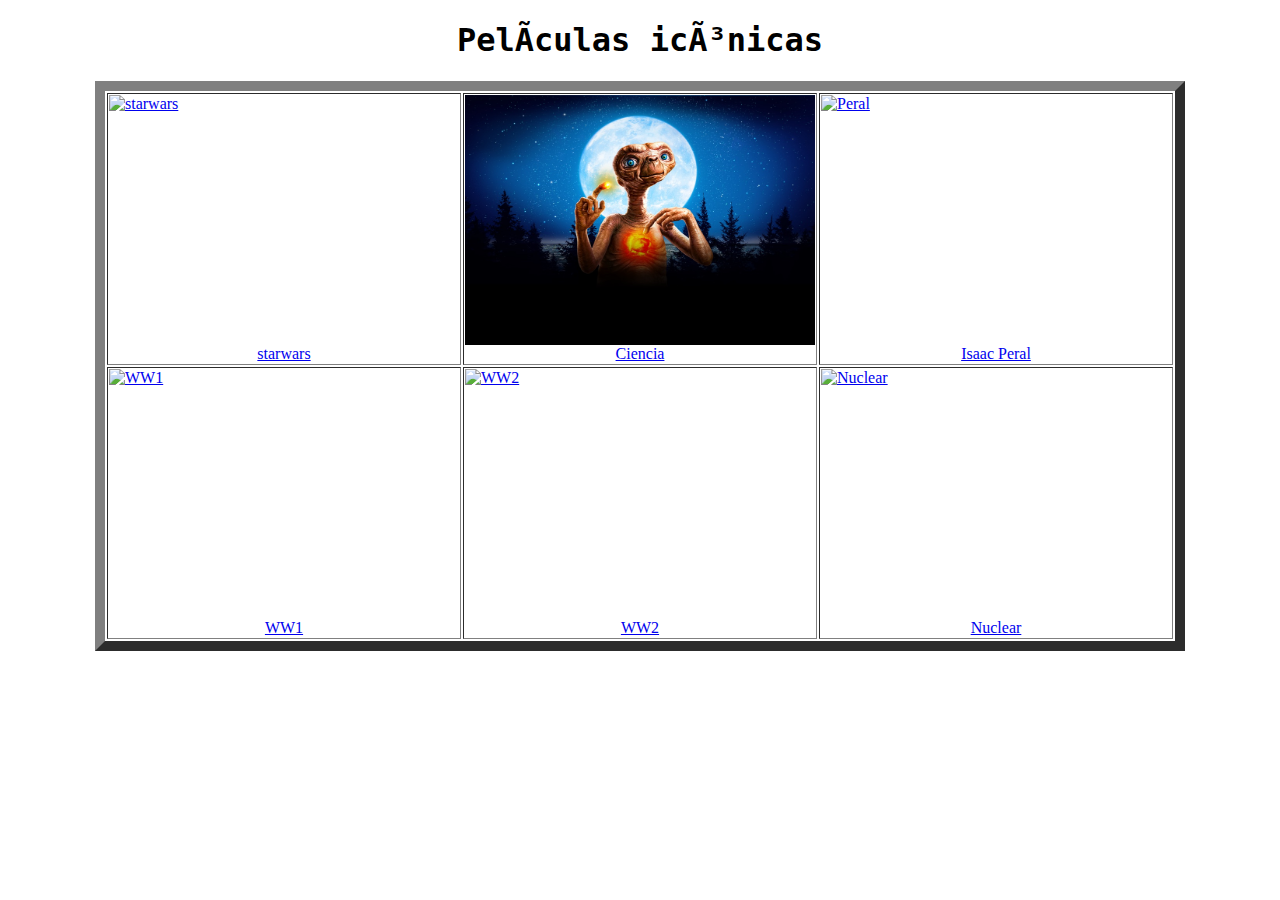
==== index.html @ 877d7b1e "Update index.html" ====
<!DOCTYPE html>

<html>

	<head>
		<metacharset = 'utf-8'>
		<title>Películas</title>
		<link rel="stylesheet" type="text/css" href="css/styles.css">
	</head>

<style>
		img {
		display: block;
		width: 350px;
		height: 250px;

		}

</style>

	<body>

		<h1>Películas icónicas</h1>



	<table border = '10' class = 'center'>

		<tr> <!-- creamos la primera fila-->

		<td><a href = 'html/star_wars.html'><img src = 'figuras/starwars.png' alt = 'starwars'><figcaption>starwars</figcaption></a></td> 
		<td><a href = 'html/et.html'><img src = 'figuras/et.png' alt = 'Ciencia' ><figcaption>Ciencia</figcaption></a></td> 
		<td><a href = 'html/el_grinch.html'><img src = 'figuras/peral.png' alt = 'Peral' ><figcaption>Isaac Peral</figcaption></a></td>
		
		</tr>

		<tr> <!-- creamos la segunda fila-->

		<td><a href = 'html/ww1.html'><img src = 'figuras/ww1.png' alt = 'WW1' ><figcaption>WW1</figcaption></a></td>
		<td><a href = 'html/ww2.html'><img src = 'figuras/ww2.png' alt = 'WW2' ><figcaption>WW2</figcaption></a></td>
		<td><a href = 'html/nuclear.html'><img src = 'figuras/nuclear.png' alt = 'Nuclear' ><figcaption>Nuclear</figcaption></a></td>
		</tr>

	</table>

	</body>
	

</html>
---- css/styles.css ----
/*Colocamos una imagen de fondo al 'body' de nuestras páginas*/

body {

  background-image: url("../figuras/fondoo.png");
  background-repeat: repeat-y; 
     
}

/*Creamos la clase 'center' de forma que podamos centrar, por ejemplo, las tablas de nuestras páginas*/

.center{

	margin-left: auto;
	margin-right: auto;
}
left{

	margin-left: 50%;
	margin-right: 50%;
}

/*Le damos formato a los encabezados H*, párrafos y viñetas */
h1 {
  font-weight: bold;
  text-align: center;  
  font-family: Monaco, "Bitstream Vera Sans Mono", "Lucida Console", Terminal, monospace;
  color: #000;
  
}

h2 {

  font-weight: bold;
  text-align: left;  
  font-family: Monaco, "Bitstream Vera Sans Mono", "Lucida Console", Terminal, monospace;
  color: Tomato	;

}

p, ul {

  font-family: Verdana, Helvetica, sans-serif;
  color: #000;
  font-size: 24px; 

}


/*Le damos formato a los pies de imagen*/
figcaption {text-align: center;}


/*Le damos formato a las imágenes*/
img {
  
  display: block;
  width: 100px;
  height: 100px;

}
table {
  width: 15px;
  height: 15px;
}
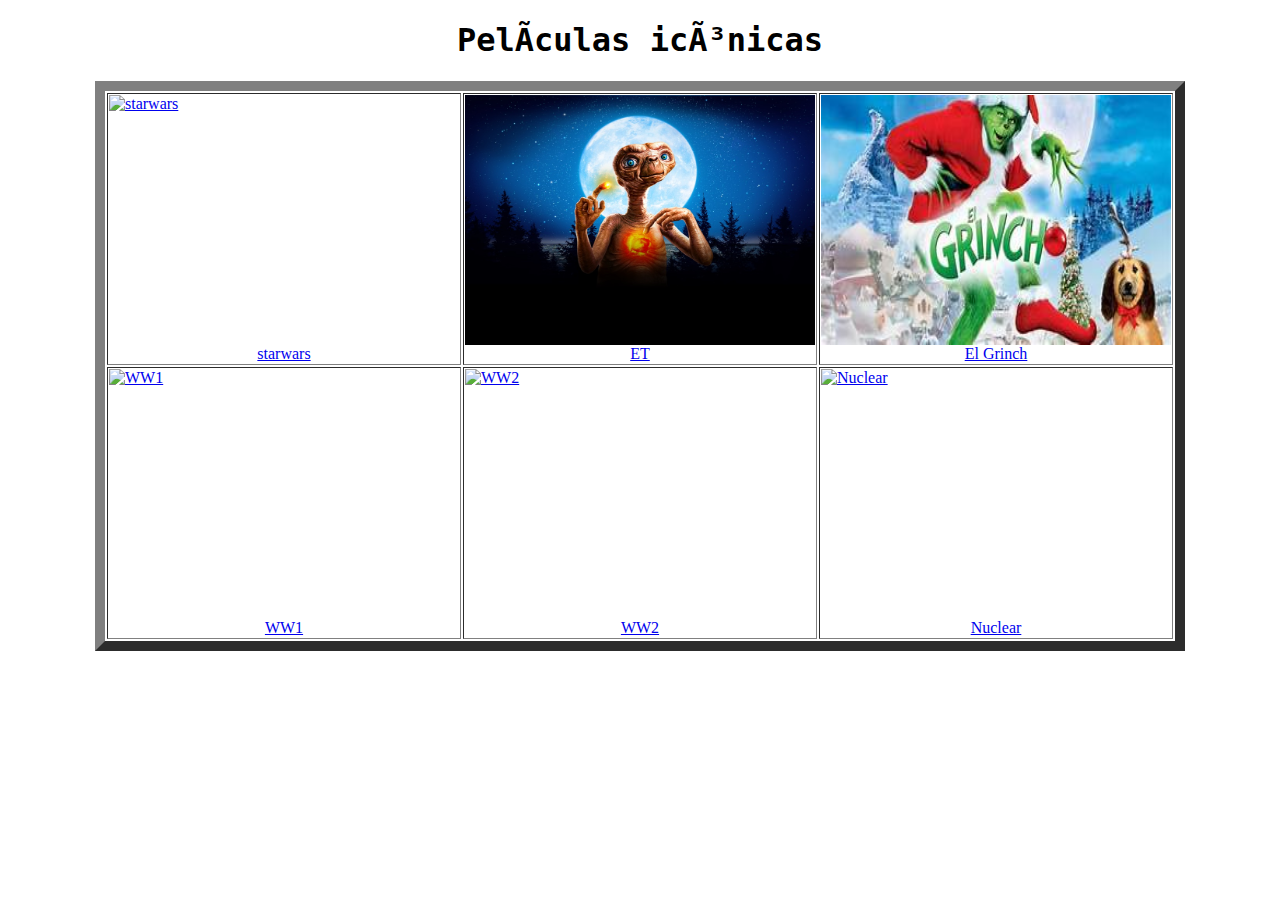
==== commit cac760b3: "Update index.html" ====
--- a/index.html
+++ b/index.html
@@ -29,8 +29,8 @@
 		<tr> <!-- creamos la primera fila-->
 
 		<td><a href = 'html/star_wars.html'><img src = 'figuras/starwars.png' alt = 'starwars'><figcaption>starwars</figcaption></a></td> 
-		<td><a href = 'html/et.html'><img src = 'figuras/et.png' alt = 'Ciencia' ><figcaption>Ciencia</figcaption></a></td> 
-		<td><a href = 'html/el_grinch.html'><img src = 'figuras/peral.png' alt = 'Peral' ><figcaption>Isaac Peral</figcaption></a></td>
+		<td><a href = 'html/et.html'><img src = 'figuras/et.png' alt = 'ET' ><figcaption>ET</figcaption></a></td> 
+		<td><a href = 'html/el_grinch.html'><img src = 'figuras/elgrinch.png' alt = 'El Grinch' ><figcaption>El Grinch</figcaption></a></td>
 		
 		</tr>
 
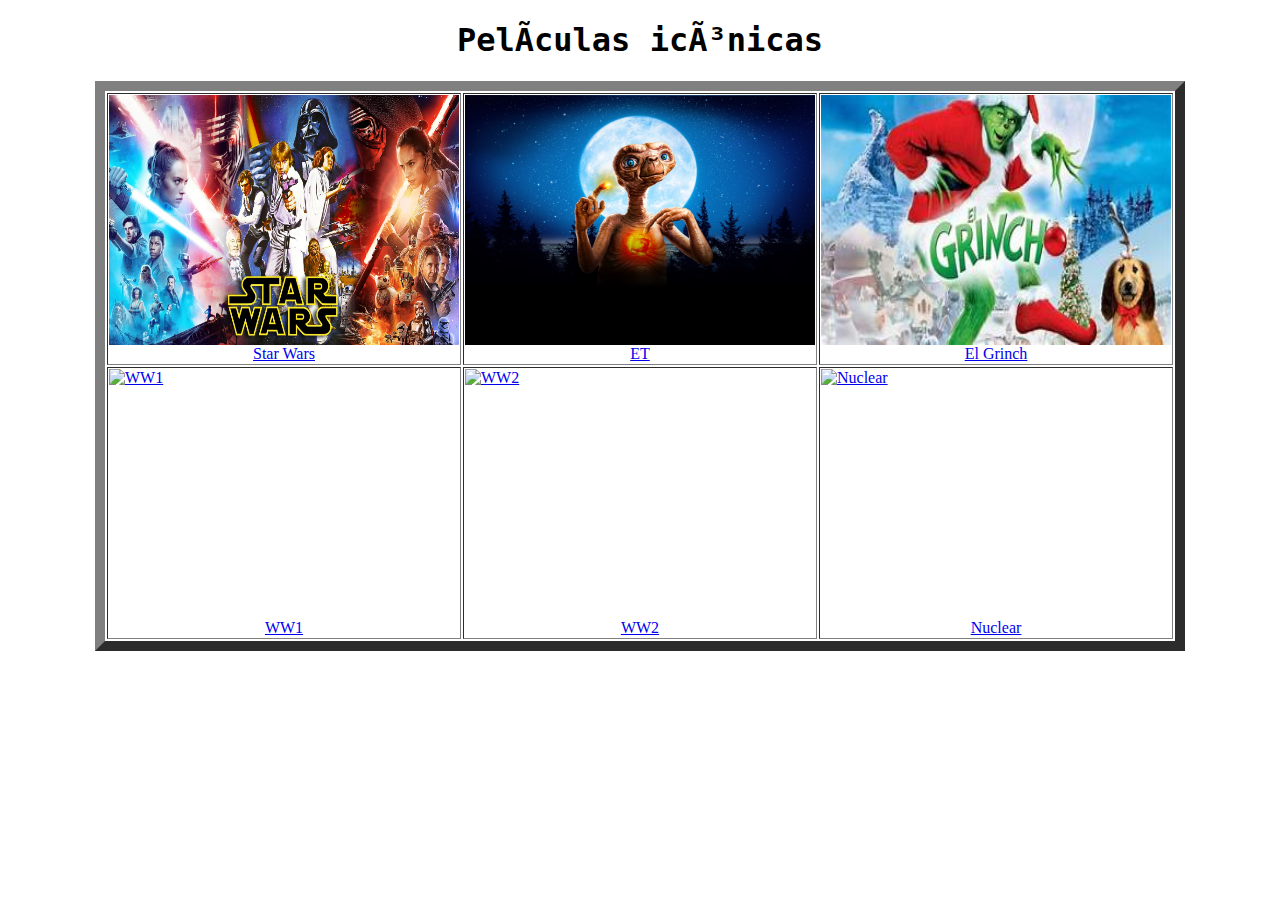
==== commit 4cc672e7: "Update index.html" ====
--- a/index.html
+++ b/index.html
@@ -28,7 +28,7 @@
 
 		<tr> <!-- creamos la primera fila-->
 
-		<td><a href = 'html/star_wars.html'><img src = 'figuras/starwars.png' alt = 'starwars'><figcaption>starwars</figcaption></a></td> 
+		<td><a href = 'html/star_wars.html'><img src = 'figuras/star-wars.png' alt = 'Star Wars'><figcaption>Star Wars</figcaption></a></td> 
 		<td><a href = 'html/et.html'><img src = 'figuras/et.png' alt = 'ET' ><figcaption>ET</figcaption></a></td> 
 		<td><a href = 'html/el_grinch.html'><img src = 'figuras/elgrinch.png' alt = 'El Grinch' ><figcaption>El Grinch</figcaption></a></td>
 		
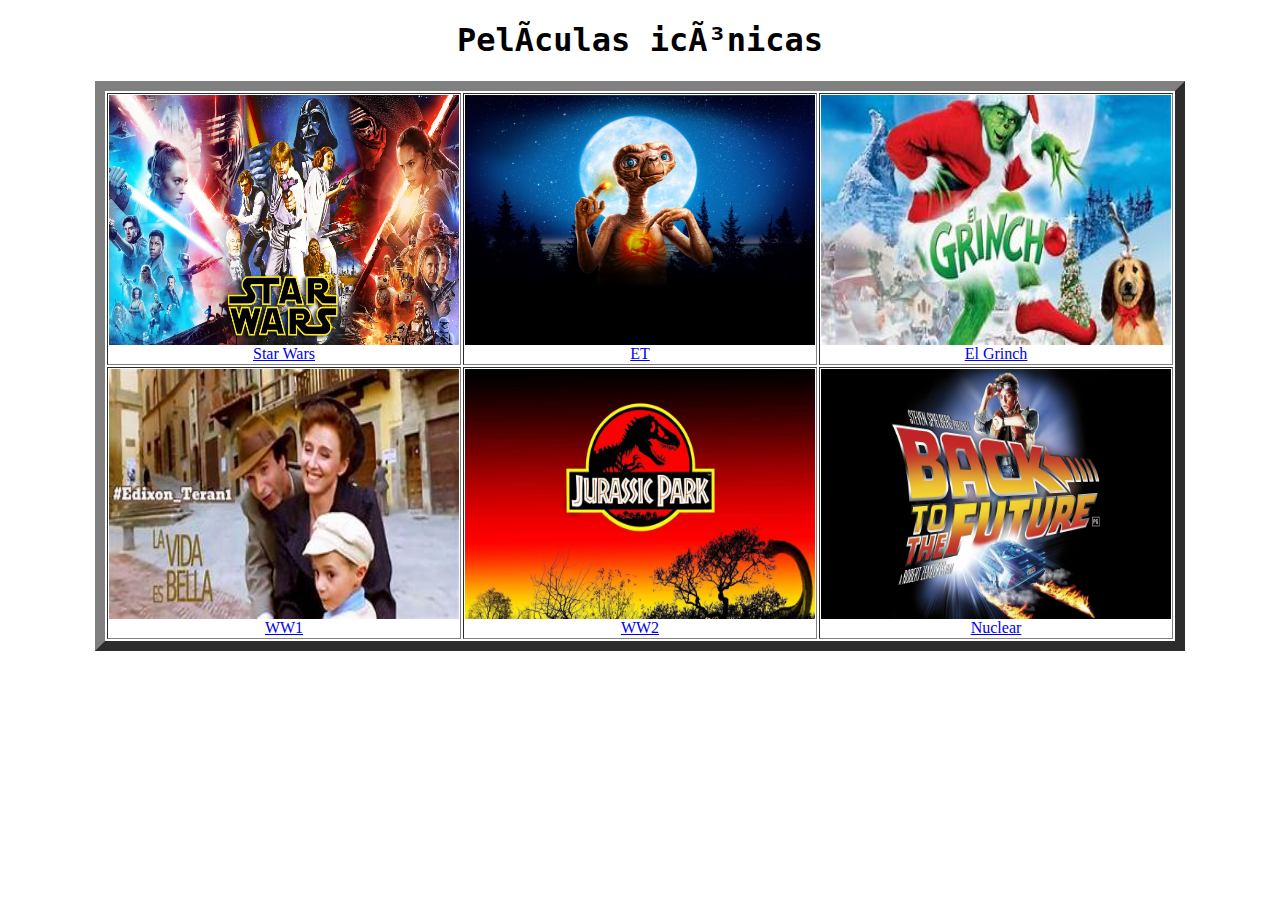
==== commit f7fa5adc: "Update index.html" ====
--- a/index.html
+++ b/index.html
@@ -36,9 +36,9 @@
 
 		<tr> <!-- creamos la segunda fila-->
 
-		<td><a href = 'html/ww1.html'><img src = 'figuras/ww1.png' alt = 'WW1' ><figcaption>WW1</figcaption></a></td>
-		<td><a href = 'html/ww2.html'><img src = 'figuras/ww2.png' alt = 'WW2' ><figcaption>WW2</figcaption></a></td>
-		<td><a href = 'html/nuclear.html'><img src = 'figuras/nuclear.png' alt = 'Nuclear' ><figcaption>Nuclear</figcaption></a></td>
+		<td><a href = 'html/lavidaesbella.html'><img src = 'figuras/lavidaesbella.png' alt = 'La vida es bella' ><figcaption>WW1</figcaption></a></td>
+		<td><a href = 'html/jurassicpark.html'><img src = 'figuras/jurassicpark.png' alt = 'Jurassic Park' ><figcaption>WW2</figcaption></a></td>
+		<td><a href = 'html/regresoalfuturo.html'><img src = 'figuras/regresoalfuturo.png' alt = 'Regreso al futuro' ><figcaption>Nuclear</figcaption></a></td>
 		</tr>
 
 	</table>
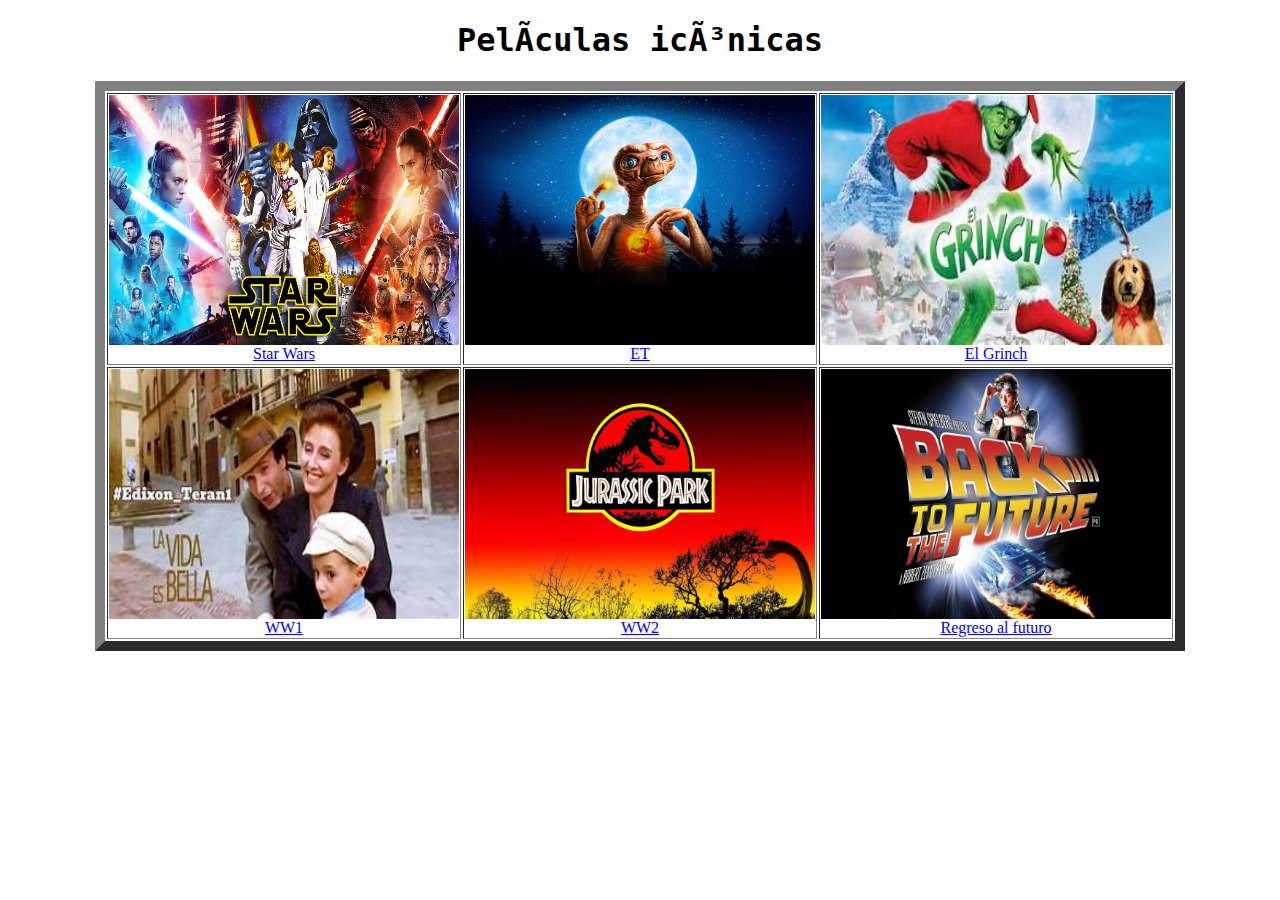
==== commit 0c707be9: "Update index.html" ====
--- a/index.html
+++ b/index.html
@@ -38,7 +38,7 @@
 
 		<td><a href = 'html/lavidaesbella.html'><img src = 'figuras/lavidaesbella.png' alt = 'La vida es bella' ><figcaption>WW1</figcaption></a></td>
 		<td><a href = 'html/jurassicpark.html'><img src = 'figuras/jurassicpark.png' alt = 'Jurassic Park' ><figcaption>WW2</figcaption></a></td>
-		<td><a href = 'html/regresoalfuturo.html'><img src = 'figuras/regresoalfuturo.png' alt = 'Regreso al futuro' ><figcaption>Nuclear</figcaption></a></td>
+		<td><a href = 'html/regresoalfuturo.html'><img src = 'figuras/regresoalfuturo.png' alt = 'Regreso al futuro' ><figcaption>Regreso al futuro</figcaption></a></td>
 		</tr>
 
 	</table>
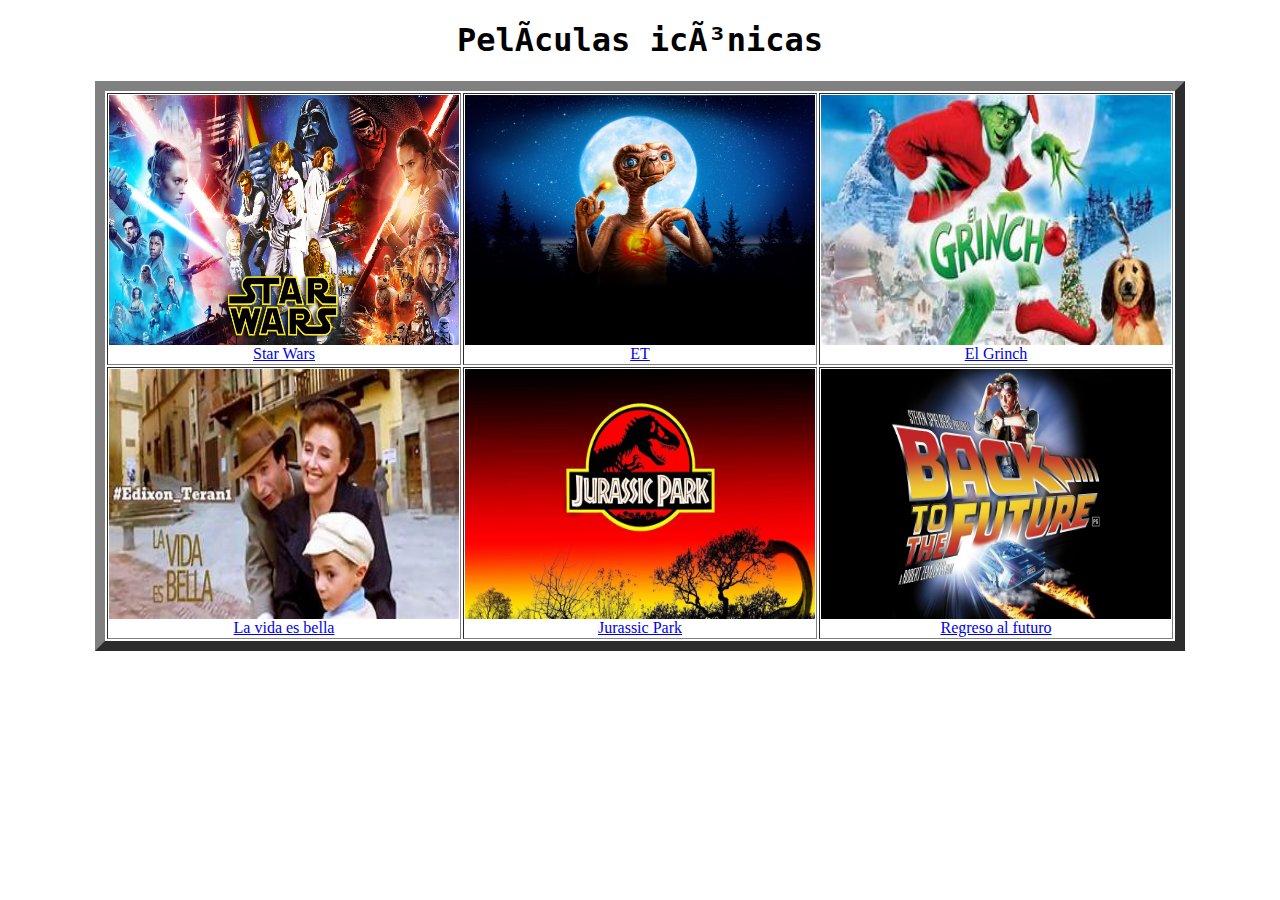
==== commit ba8186bd: "Update index.html" ====
--- a/index.html
+++ b/index.html
@@ -36,8 +36,8 @@
 
 		<tr> <!-- creamos la segunda fila-->
 
-		<td><a href = 'html/lavidaesbella.html'><img src = 'figuras/lavidaesbella.png' alt = 'La vida es bella' ><figcaption>WW1</figcaption></a></td>
-		<td><a href = 'html/jurassicpark.html'><img src = 'figuras/jurassicpark.png' alt = 'Jurassic Park' ><figcaption>WW2</figcaption></a></td>
+		<td><a href = 'html/lavidaesbella.html'><img src = 'figuras/lavidaesbella.png' alt = 'La vida es bella' ><figcaption>La vida es bella</figcaption></a></td>
+		<td><a href = 'html/jurassicpark.html'><img src = 'figuras/jurassicpark.png' alt = 'Jurassic Park' ><figcaption>Jurassic Park</figcaption></a></td>
 		<td><a href = 'html/regresoalfuturo.html'><img src = 'figuras/regresoalfuturo.png' alt = 'Regreso al futuro' ><figcaption>Regreso al futuro</figcaption></a></td>
 		</tr>
 
